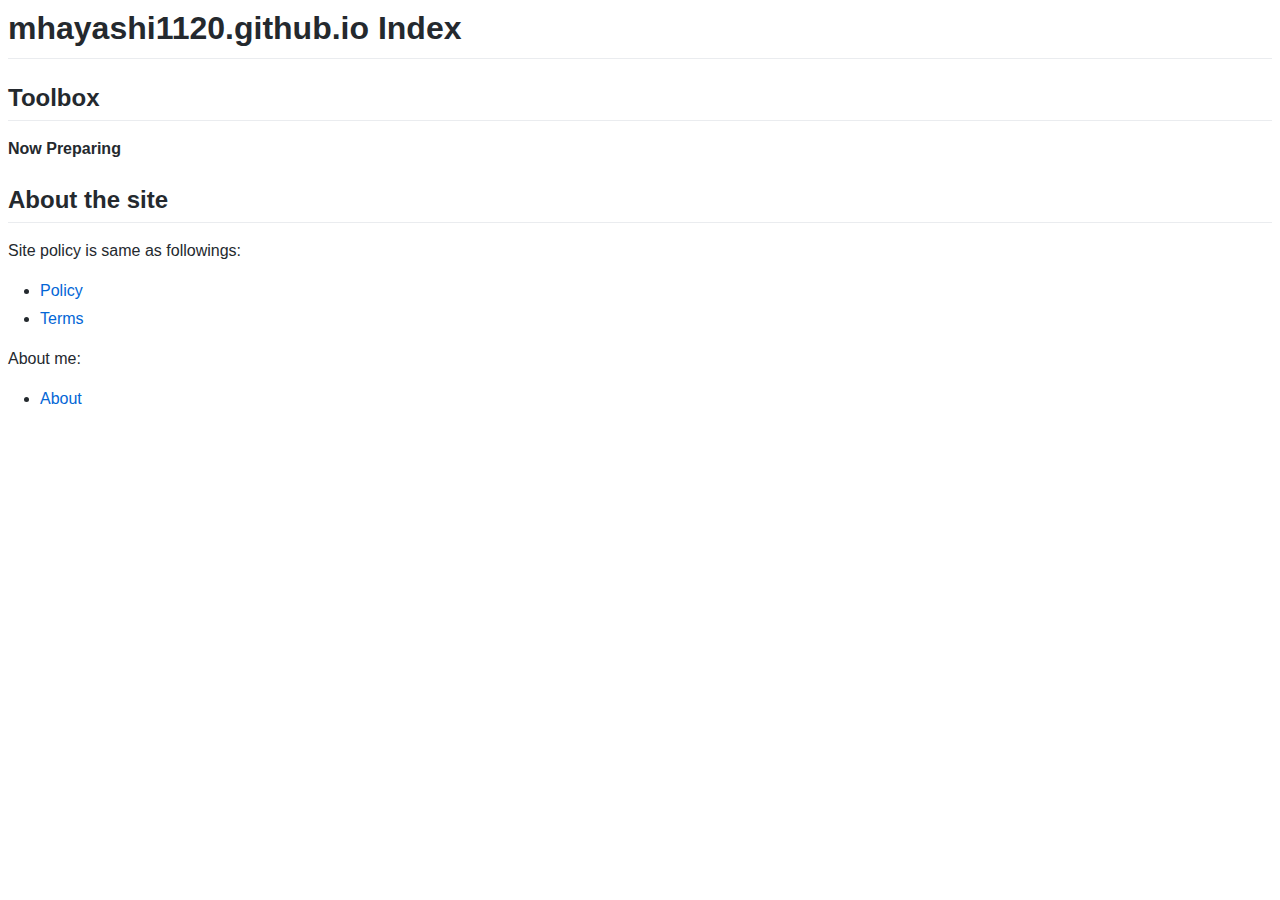
==== index.html @ 0bf37089 "renamed" ====
<!DOCTYPE html>
<html lang="ja"
><head
><meta http-equiv="Content-Type" content="text/html;" charset="utf-8"
/><meta name="viewport" content="width=device-width, initial-scale=1"
/><meta name="description" content="Index,Toolbox"
/><meta name="author" content="Masahiro Hayashi &lt;mhayashi1120@gmail.com&gt;"
/><title
>mhayashi1120.github.io Index</title
><script async src="//pagead2.googlesyndication.com/pagead/js/adsbygoogle.js?client=ca-pub-8552692955110453" crossorigin="anonymous"
></script
><script async src="https://www.googletagmanager.com/gtag/js?id=G-4GS7H1E5RD"
></script
><link rel="icon" type="image/x-icon" href="favicon.ico"
/><link rel="stylesheet" href="/css/basic.css" media="screen"
/><link rel="stylesheet" href="/css/github-markdown/github-markdown.css" media="screen"
/></head
><body
><div class="container markdown-body"
><h1>
<a id="user-content-mhayashi1120githubio-index" class="anchor" href="#mhayashi1120githubio-index" aria-hidden="true"><span aria-hidden="true" class="octicon octicon-link"></span></a>mhayashi1120.github.io Index</h1>
<h2>
<a id="user-content-toolbox" class="anchor" href="#toolbox" aria-hidden="true"><span aria-hidden="true" class="octicon octicon-link"></span></a>Toolbox</h2>
<p><strong>Now Preparing</strong></p>

<h2>
<a id="user-content-about-the-site" class="anchor" href="#about-the-site" aria-hidden="true"><span aria-hidden="true" class="octicon octicon-link"></span></a>About the site</h2>
<p>Site policy is same as followings:</p>
<ul>
<li><a href="https://mhayashi1120.net/contents/privacypolicy" rel="nofollow">Policy</a></li>
<li><a href="https://mhayashi1120.net/contents/terms" rel="nofollow">Terms</a></li>
</ul>
<p>About me:</p>
<ul>
<li><a href="https://mhayashi1120.net/contents/about" rel="nofollow">About</a></li>
</ul>
</div
><script
>
  window.dataLayer = window.dataLayer || [];
  function gtag(){dataLayer.push(arguments);}
  gtag('js', new Date());
</script
></body
></html
>
---- css/basic.css ----
#body-main {
	padding-top: 50px
}
---- css/github-markdown/github-markdown.css ----
.markdown-body .octicon {
  display: inline-block;
  fill: currentColor;
  vertical-align: text-bottom;
}

.markdown-body .anchor {
  float: left;
  line-height: 1;
  margin-left: -20px;
  padding-right: 4px;
}

.markdown-body .anchor:focus {
  outline: none;
}

.markdown-body h1 .octicon-link,
.markdown-body h2 .octicon-link,
.markdown-body h3 .octicon-link,
.markdown-body h4 .octicon-link,
.markdown-body h5 .octicon-link,
.markdown-body h6 .octicon-link {
  color: #1b1f23;
  vertical-align: middle;
  visibility: hidden;
}

.markdown-body h1:hover .anchor,
.markdown-body h2:hover .anchor,
.markdown-body h3:hover .anchor,
.markdown-body h4:hover .anchor,
.markdown-body h5:hover .anchor,
.markdown-body h6:hover .anchor {
  text-decoration: none;
}

.markdown-body h1:hover .anchor .octicon-link,
.markdown-body h2:hover .anchor .octicon-link,
.markdown-body h3:hover .anchor .octicon-link,
.markdown-body h4:hover .anchor .octicon-link,
.markdown-body h5:hover .anchor .octicon-link,
.markdown-body h6:hover .anchor .octicon-link {
  visibility: visible;
}

.markdown-body h1:hover .anchor .octicon-link:before,
.markdown-body h2:hover .anchor .octicon-link:before,
.markdown-body h3:hover .anchor .octicon-link:before,
.markdown-body h4:hover .anchor .octicon-link:before,
.markdown-body h5:hover .anchor .octicon-link:before,
.markdown-body h6:hover .anchor .octicon-link:before {
  width: 16px;
  height: 16px;
  content: ' ';
  display: inline-block;
  background-image: url("data:image/svg+xml,%3Csvg xmlns='http://www.w3.org/2000/svg' viewBox='0 0 16 16' version='1.1' width='16' height='16' aria-hidden='true'%3E%3Cpath fill-rule='evenodd' d='M4 9h1v1H4c-1.5 0-3-1.69-3-3.5S2.55 3 4 3h4c1.45 0 3 1.69 3 3.5 0 1.41-.91 2.72-2 3.25V8.59c.58-.45 1-1.27 1-2.09C10 5.22 8.98 4 8 4H4c-.98 0-2 1.22-2 2.5S3 9 4 9zm9-3h-1v1h1c1 0 2 1.22 2 2.5S13.98 12 13 12H9c-.98 0-2-1.22-2-2.5 0-.83.42-1.64 1-2.09V6.25c-1.09.53-2 1.84-2 3.25C6 11.31 7.55 13 9 13h4c1.45 0 3-1.69 3-3.5S14.5 6 13 6z'%3E%3C/path%3E%3C/svg%3E");
}.markdown-body {
  -ms-text-size-adjust: 100%;
  -webkit-text-size-adjust: 100%;
  line-height: 1.5;
  color: #24292e;
  font-family: -apple-system,BlinkMacSystemFont,Segoe UI,Helvetica,Arial,sans-serif,Apple Color Emoji,Segoe UI Emoji;
  font-size: 16px;
  line-height: 1.5;
  word-wrap: break-word;
}

.markdown-body details {
  display: block;
}

.markdown-body summary {
  display: list-item;
}

.markdown-body a {
  background-color: initial;
}

.markdown-body a:active,
.markdown-body a:hover {
  outline-width: 0;
}

.markdown-body strong {
  font-weight: inherit;
  font-weight: bolder;
}

.markdown-body h1 {
  font-size: 2em;
  margin: .67em 0;
}

.markdown-body img {
  border-style: none;
}

.markdown-body code,
.markdown-body kbd,
.markdown-body pre {
  font-family: monospace,monospace;
  font-size: 1em;
}

.markdown-body hr {
  box-sizing: initial;
  height: 0;
  overflow: visible;
}

.markdown-body input {
  font: inherit;
  margin: 0;
}

.markdown-body input {
  overflow: visible;
}

.markdown-body [type=checkbox] {
  box-sizing: border-box;
  padding: 0;
}

.markdown-body * {
  box-sizing: border-box;
}

.markdown-body input {
  font-family: inherit;
  font-size: inherit;
  line-height: inherit;
}

.markdown-body a {
  color: #0366d6;
  text-decoration: none;
}

.markdown-body a:hover {
  text-decoration: underline;
}

.markdown-body strong {
  font-weight: 600;
}

.markdown-body hr {
  height: 0;
  margin: 15px 0;
  overflow: hidden;
  background: transparent;
  border: 0;
  border-bottom: 1px solid #dfe2e5;
}

.markdown-body hr:after,
.markdown-body hr:before {
  display: table;
  content: "";
}

.markdown-body hr:after {
  clear: both;
}

.markdown-body table {
  border-spacing: 0;
  border-collapse: collapse;
}

.markdown-body td,
.markdown-body th {
  padding: 0;
}

.markdown-body details summary {
  cursor: pointer;
}

.markdown-body kbd {
  display: inline-block;
  padding: 3px 5px;
  font: 11px SFMono-Regular,Consolas,Liberation Mono,Menlo,monospace;
  line-height: 10px;
  color: #444d56;
  vertical-align: middle;
  background-color: #fafbfc;
  border: 1px solid #d1d5da;
  border-radius: 3px;
  box-shadow: inset 0 -1px 0 #d1d5da;
}

.markdown-body h1,
.markdown-body h2,
.markdown-body h3,
.markdown-body h4,
.markdown-body h5,
.markdown-body h6 {
  margin-top: 0;
  margin-bottom: 0;
}

.markdown-body h1 {
  font-size: 32px;
}

.markdown-body h1,
.markdown-body h2 {
  font-weight: 600;
}

.markdown-body h2 {
  font-size: 24px;
}

.markdown-body h3 {
  font-size: 20px;
}

.markdown-body h3,
.markdown-body h4 {
  font-weight: 600;
}

.markdown-body h4 {
  font-size: 16px;
}

.markdown-body h5 {
  font-size: 14px;
}

.markdown-body h5,
.markdown-body h6 {
  font-weight: 600;
}

.markdown-body h6 {
  font-size: 12px;
}

.markdown-body p {
  margin-top: 0;
  margin-bottom: 10px;
}

.markdown-body blockquote {
  margin: 0;
}

.markdown-body ol,
.markdown-body ul {
  padding-left: 0;
  margin-top: 0;
  margin-bottom: 0;
}

.markdown-body ol ol,
.markdown-body ul ol {
  list-style-type: lower-roman;
}

.markdown-body ol ol ol,
.markdown-body ol ul ol,
.markdown-body ul ol ol,
.markdown-body ul ul ol {
  list-style-type: lower-alpha;
}

.markdown-body dd {
  margin-left: 0;
}

.markdown-body code,
.markdown-body pre {
  font-family: SFMono-Regular,Consolas,Liberation Mono,Menlo,monospace;
  font-size: 12px;
}

.markdown-body pre {
  margin-top: 0;
  margin-bottom: 0;
}

.markdown-body input::-webkit-inner-spin-button,
.markdown-body input::-webkit-outer-spin-button {
  margin: 0;
  -webkit-appearance: none;
  appearance: none;
}

.markdown-body :checked+.radio-label {
  position: relative;
  z-index: 1;
  border-color: #0366d6;
}

.markdown-body .border {
  border: 1px solid #e1e4e8!important;
}

.markdown-body .border-0 {
  border: 0!important;
}

.markdown-body .border-bottom {
  border-bottom: 1px solid #e1e4e8!important;
}

.markdown-body .rounded-1 {
  border-radius: 3px!important;
}

.markdown-body .bg-white {
  background-color: #fff!important;
}

.markdown-body .bg-gray-light {
  background-color: #fafbfc!important;
}

.markdown-body .text-gray-light {
  color: #6a737d!important;
}

.markdown-body .mb-0 {
  margin-bottom: 0!important;
}

.markdown-body .my-2 {
  margin-top: 8px!important;
  margin-bottom: 8px!important;
}

.markdown-body .pl-0 {
  padding-left: 0!important;
}

.markdown-body .py-0 {
  padding-top: 0!important;
  padding-bottom: 0!important;
}

.markdown-body .pl-1 {
  padding-left: 4px!important;
}

.markdown-body .pl-2 {
  padding-left: 8px!important;
}

.markdown-body .py-2 {
  padding-top: 8px!important;
  padding-bottom: 8px!important;
}

.markdown-body .pl-3,
.markdown-body .px-3 {
  padding-left: 16px!important;
}

.markdown-body .px-3 {
  padding-right: 16px!important;
}

.markdown-body .pl-4 {
  padding-left: 24px!important;
}

.markdown-body .pl-5 {
  padding-left: 32px!important;
}

.markdown-body .pl-6 {
  padding-left: 40px!important;
}

.markdown-body .f6 {
  font-size: 12px!important;
}

.markdown-body .lh-condensed {
  line-height: 1.25!important;
}

.markdown-body .text-bold {
  font-weight: 600!important;
}

.markdown-body .pl-c {
  color: #6a737d;
}

.markdown-body .pl-c1,
.markdown-body .pl-s .pl-v {
  color: #005cc5;
}

.markdown-body .pl-e,
.markdown-body .pl-en {
  color: #6f42c1;
}

.markdown-body .pl-s .pl-s1,
.markdown-body .pl-smi {
  color: #24292e;
}

.markdown-body .pl-ent {
  color: #22863a;
}

.markdown-body .pl-k {
  color: #d73a49;
}

.markdown-body .pl-pds,
.markdown-body .pl-s,
.markdown-body .pl-s .pl-pse .pl-s1,
.markdown-body .pl-sr,
.markdown-body .pl-sr .pl-cce,
.markdown-body .pl-sr .pl-sra,
.markdown-body .pl-sr .pl-sre {
  color: #032f62;
}

.markdown-body .pl-smw,
.markdown-body .pl-v {
  color: #e36209;
}

.markdown-body .pl-bu {
  color: #b31d28;
}

.markdown-body .pl-ii {
  color: #fafbfc;
  background-color: #b31d28;
}

.markdown-body .pl-c2 {
  color: #fafbfc;
  background-color: #d73a49;
}

.markdown-body .pl-c2:before {
  content: "^M";
}

.markdown-body .pl-sr .pl-cce {
  font-weight: 700;
  color: #22863a;
}

.markdown-body .pl-ml {
  color: #735c0f;
}

.markdown-body .pl-mh,
.markdown-body .pl-mh .pl-en,
.markdown-body .pl-ms {
  font-weight: 700;
  color: #005cc5;
}

.markdown-body .pl-mi {
  font-style: italic;
  color: #24292e;
}

.markdown-body .pl-mb {
  font-weight: 700;
  color: #24292e;
}

.markdown-body .pl-md {
  color: #b31d28;
  background-color: #ffeef0;
}

.markdown-body .pl-mi1 {
  color: #22863a;
  background-color: #f0fff4;
}

.markdown-body .pl-mc {
  color: #e36209;
  background-color: #ffebda;
}

.markdown-body .pl-mi2 {
  color: #f6f8fa;
  background-color: #005cc5;
}

.markdown-body .pl-mdr {
  font-weight: 700;
  color: #6f42c1;
}

.markdown-body .pl-ba {
  color: #586069;
}

.markdown-body .pl-sg {
  color: #959da5;
}

.markdown-body .pl-corl {
  text-decoration: underline;
  color: #032f62;
}

.markdown-body .mb-0 {
  margin-bottom: 0!important;
}

.markdown-body .my-2 {
  margin-bottom: 8px!important;
}

.markdown-body .my-2 {
  margin-top: 8px!important;
}

.markdown-body .pl-0 {
  padding-left: 0!important;
}

.markdown-body .py-0 {
  padding-top: 0!important;
  padding-bottom: 0!important;
}

.markdown-body .pl-1 {
  padding-left: 4px!important;
}

.markdown-body .pl-2 {
  padding-left: 8px!important;
}

.markdown-body .py-2 {
  padding-top: 8px!important;
  padding-bottom: 8px!important;
}

.markdown-body .pl-3 {
  padding-left: 16px!important;
}

.markdown-body .pl-4 {
  padding-left: 24px!important;
}

.markdown-body .pl-5 {
  padding-left: 32px!important;
}

.markdown-body .pl-6 {
  padding-left: 40px!important;
}

.markdown-body .pl-7 {
  padding-left: 48px!important;
}

.markdown-body .pl-8 {
  padding-left: 64px!important;
}

.markdown-body .pl-9 {
  padding-left: 80px!important;
}

.markdown-body .pl-10 {
  padding-left: 96px!important;
}

.markdown-body .pl-11 {
  padding-left: 112px!important;
}

.markdown-body .pl-12 {
  padding-left: 128px!important;
}

.markdown-body hr {
  border-bottom-color: #eee;
}

.markdown-body kbd {
  display: inline-block;
  padding: 3px 5px;
  font: 11px SFMono-Regular,Consolas,Liberation Mono,Menlo,monospace;
  line-height: 10px;
  color: #444d56;
  vertical-align: middle;
  background-color: #fafbfc;
  border: 1px solid #d1d5da;
  border-radius: 3px;
  box-shadow: inset 0 -1px 0 #d1d5da;
}

.markdown-body:after,
.markdown-body:before {
  display: table;
  content: "";
}

.markdown-body:after {
  clear: both;
}

.markdown-body>:first-child {
  margin-top: 0!important;
}

.markdown-body>:last-child {
  margin-bottom: 0!important;
}

.markdown-body a:not([href]) {
  color: inherit;
  text-decoration: none;
}

.markdown-body blockquote,
.markdown-body details,
.markdown-body dl,
.markdown-body ol,
.markdown-body p,
.markdown-body pre,
.markdown-body table,
.markdown-body ul {
  margin-top: 0;
  margin-bottom: 16px;
}

.markdown-body hr {
  height: .25em;
  padding: 0;
  margin: 24px 0;
  background-color: #e1e4e8;
  border: 0;
}

.markdown-body blockquote {
  padding: 0 1em;
  color: #6a737d;
  border-left: .25em solid #dfe2e5;
}

.markdown-body blockquote>:first-child {
  margin-top: 0;
}

.markdown-body blockquote>:last-child {
  margin-bottom: 0;
}

.markdown-body h1,
.markdown-body h2,
.markdown-body h3,
.markdown-body h4,
.markdown-body h5,
.markdown-body h6 {
  margin-top: 24px;
  margin-bottom: 16px;
  font-weight: 600;
  line-height: 1.25;
}

.markdown-body h1 {
  font-size: 2em;
}

.markdown-body h1,
.markdown-body h2 {
  padding-bottom: .3em;
  border-bottom: 1px solid #eaecef;
}

.markdown-body h2 {
  font-size: 1.5em;
}

.markdown-body h3 {
  font-size: 1.25em;
}

.markdown-body h4 {
  font-size: 1em;
}

.markdown-body h5 {
  font-size: .875em;
}

.markdown-body h6 {
  font-size: .85em;
  color: #6a737d;
}

.markdown-body ol,
.markdown-body ul {
  padding-left: 2em;
}

.markdown-body ol ol,
.markdown-body ol ul,
.markdown-body ul ol,
.markdown-body ul ul {
  margin-top: 0;
  margin-bottom: 0;
}

.markdown-body li {
  word-wrap: break-all;
}

.markdown-body li>p {
  margin-top: 16px;
}

.markdown-body li+li {
  margin-top: .25em;
}

.markdown-body dl {
  padding: 0;
}

.markdown-body dl dt {
  padding: 0;
  margin-top: 16px;
  font-size: 1em;
  font-style: italic;
  font-weight: 600;
}

.markdown-body dl dd {
  padding: 0 16px;
  margin-bottom: 16px;
}

.markdown-body table {
  display: block;
  width: 100%;
  overflow: auto;
}

.markdown-body table th {
  font-weight: 600;
}

.markdown-body table td,
.markdown-body table th {
  padding: 6px 13px;
  border: 1px solid #dfe2e5;
}

.markdown-body table tr {
  background-color: #fff;
  border-top: 1px solid #c6cbd1;
}

.markdown-body table tr:nth-child(2n) {
  background-color: #f6f8fa;
}

.markdown-body img {
  max-width: 100%;
  box-sizing: initial;
  background-color: #fff;
}

.markdown-body img[align=right] {
  padding-left: 20px;
}

.markdown-body img[align=left] {
  padding-right: 20px;
}

.markdown-body code {
  padding: .2em .4em;
  margin: 0;
  font-size: 85%;
  background-color: rgba(27,31,35,.05);
  border-radius: 3px;
}

.markdown-body pre {
  word-wrap: normal;
}

.markdown-body pre>code {
  padding: 0;
  margin: 0;
  font-size: 100%;
  word-break: normal;
  white-space: pre;
  background: transparent;
  border: 0;
}

.markdown-body .highlight {
  margin-bottom: 16px;
}

.markdown-body .highlight pre {
  margin-bottom: 0;
  word-break: normal;
}

.markdown-body .highlight pre,
.markdown-body pre {
  padding: 16px;
  overflow: auto;
  font-size: 85%;
  line-height: 1.45;
  background-color: #f6f8fa;
  border-radius: 3px;
}

.markdown-body pre code {
  display: inline;
  max-width: auto;
  padding: 0;
  margin: 0;
  overflow: visible;
  line-height: inherit;
  word-wrap: normal;
  background-color: initial;
  border: 0;
}

.markdown-body .commit-tease-sha {
  display: inline-block;
  font-family: SFMono-Regular,Consolas,Liberation Mono,Menlo,monospace;
  font-size: 90%;
  color: #444d56;
}

.markdown-body .full-commit .btn-outline:not(:disabled):hover {
  color: #005cc5;
  border-color: #005cc5;
}

.markdown-body .blob-wrapper {
  overflow-x: auto;
  overflow-y: hidden;
}

.markdown-body .blob-wrapper-embedded {
  max-height: 240px;
  overflow-y: auto;
}

.markdown-body .blob-num {
  width: 1%;
  min-width: 50px;
  padding-right: 10px;
  padding-left: 10px;
  font-family: SFMono-Regular,Consolas,Liberation Mono,Menlo,monospace;
  font-size: 12px;
  line-height: 20px;
  color: rgba(27,31,35,.3);
  text-align: right;
  white-space: nowrap;
  vertical-align: top;
  cursor: pointer;
  -webkit-user-select: none;
  -moz-user-select: none;
  -ms-user-select: none;
  user-select: none;
}

.markdown-body .blob-num:hover {
  color: rgba(27,31,35,.6);
}

.markdown-body .blob-num:before {
  content: attr(data-line-number);
}

.markdown-body .blob-code {
  position: relative;
  padding-right: 10px;
  padding-left: 10px;
  line-height: 20px;
  vertical-align: top;
}

.markdown-body .blob-code-inner {
  overflow: visible;
  font-family: SFMono-Regular,Consolas,Liberation Mono,Menlo,monospace;
  font-size: 12px;
  color: #24292e;
  word-wrap: normal;
  white-space: pre;
}

.markdown-body .pl-token.active,
.markdown-body .pl-token:hover {
  cursor: pointer;
  background: #ffea7f;
}

.markdown-body .tab-size[data-tab-size="1"] {
  -moz-tab-size: 1;
  tab-size: 1;
}

.markdown-body .tab-size[data-tab-size="2"] {
  -moz-tab-size: 2;
  tab-size: 2;
}

.markdown-body .tab-size[data-tab-size="3"] {
  -moz-tab-size: 3;
  tab-size: 3;
}

.markdown-body .tab-size[data-tab-size="4"] {
  -moz-tab-size: 4;
  tab-size: 4;
}

.markdown-body .tab-size[data-tab-size="5"] {
  -moz-tab-size: 5;
  tab-size: 5;
}

.markdown-body .tab-size[data-tab-size="6"] {
  -moz-tab-size: 6;
  tab-size: 6;
}

.markdown-body .tab-size[data-tab-size="7"] {
  -moz-tab-size: 7;
  tab-size: 7;
}

.markdown-body .tab-size[data-tab-size="8"] {
  -moz-tab-size: 8;
  tab-size: 8;
}

.markdown-body .tab-size[data-tab-size="9"] {
  -moz-tab-size: 9;
  tab-size: 9;
}

.markdown-body .tab-size[data-tab-size="10"] {
  -moz-tab-size: 10;
  tab-size: 10;
}

.markdown-body .tab-size[data-tab-size="11"] {
  -moz-tab-size: 11;
  tab-size: 11;
}

.markdown-body .tab-size[data-tab-size="12"] {
  -moz-tab-size: 12;
  tab-size: 12;
}

.markdown-body .task-list-item {
  list-style-type: none;
}

.markdown-body .task-list-item+.task-list-item {
  margin-top: 3px;
}

.markdown-body .task-list-item input {
  margin: 0 .2em .25em -1.6em;
  vertical-align: middle;
}
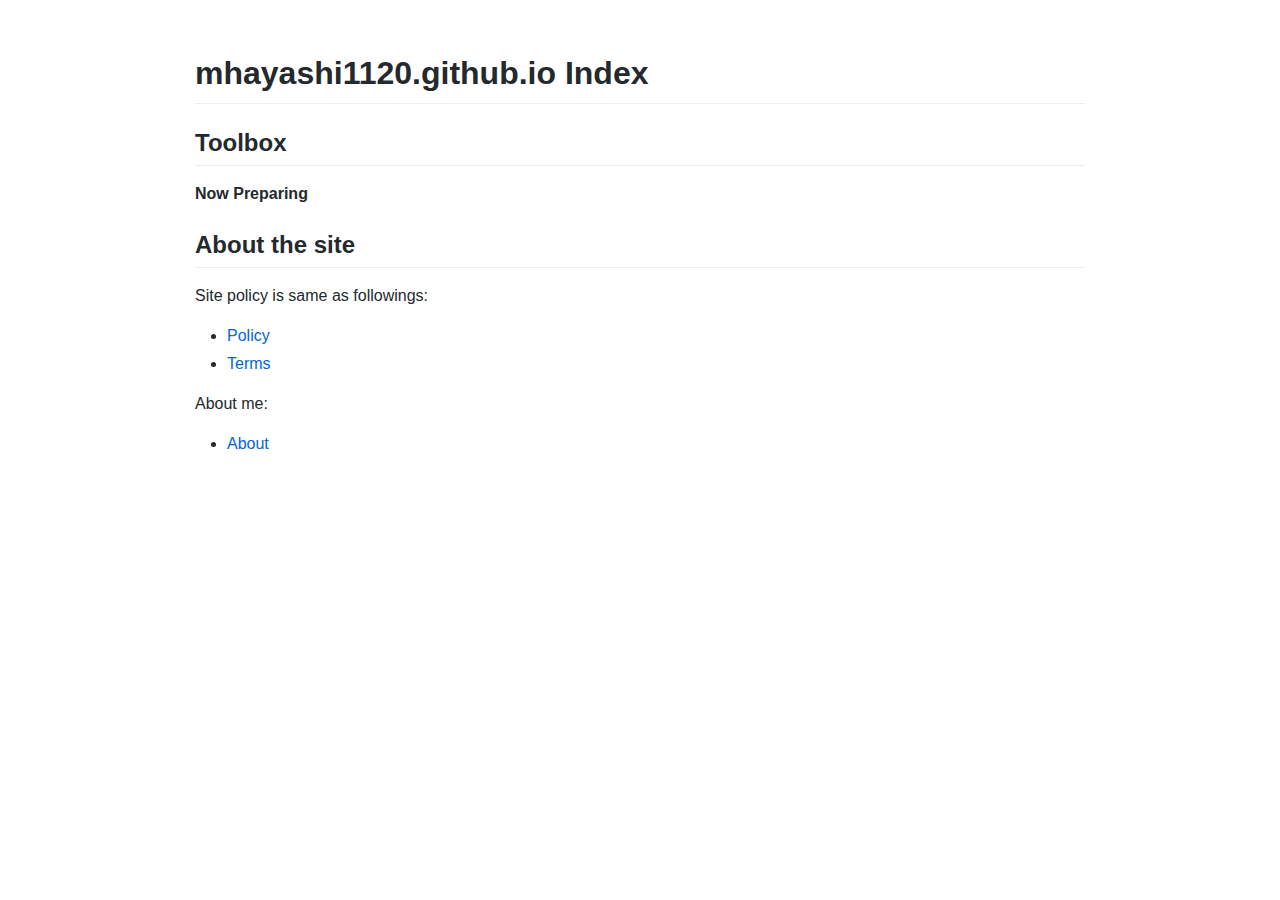
==== commit 41ffee1f: "add new style" ====
--- a/index.html
+++ b/index.html
@@ -11,12 +11,28 @@
 ></script
 ><script async src="https://www.googletagmanager.com/gtag/js?id=G-4GS7H1E5RD"
 ></script
+><style
+>
+	.markdown-body {
+		box-sizing: border-box;
+		min-width: 200px;
+		max-width: 980px;
+		margin: 0 auto;
+		padding: 45px;
+	}
+
+	@media (max-width: 767px) {
+		.markdown-body {
+			padding: 15px;
+		}
+	}
+</style
 ><link rel="icon" type="image/x-icon" href="favicon.ico"
 /><link rel="stylesheet" href="/css/basic.css" media="screen"
 /><link rel="stylesheet" href="/css/github-markdown/github-markdown.css" media="screen"
 /></head
 ><body
-><div class="container markdown-body"
+><div class="markdown-body"
 ><h1>
 <a id="user-content-mhayashi1120githubio-index" class="anchor" href="#mhayashi1120githubio-index" aria-hidden="true"><span aria-hidden="true" class="octicon octicon-link"></span></a>mhayashi1120.github.io Index</h1>
 <h2>
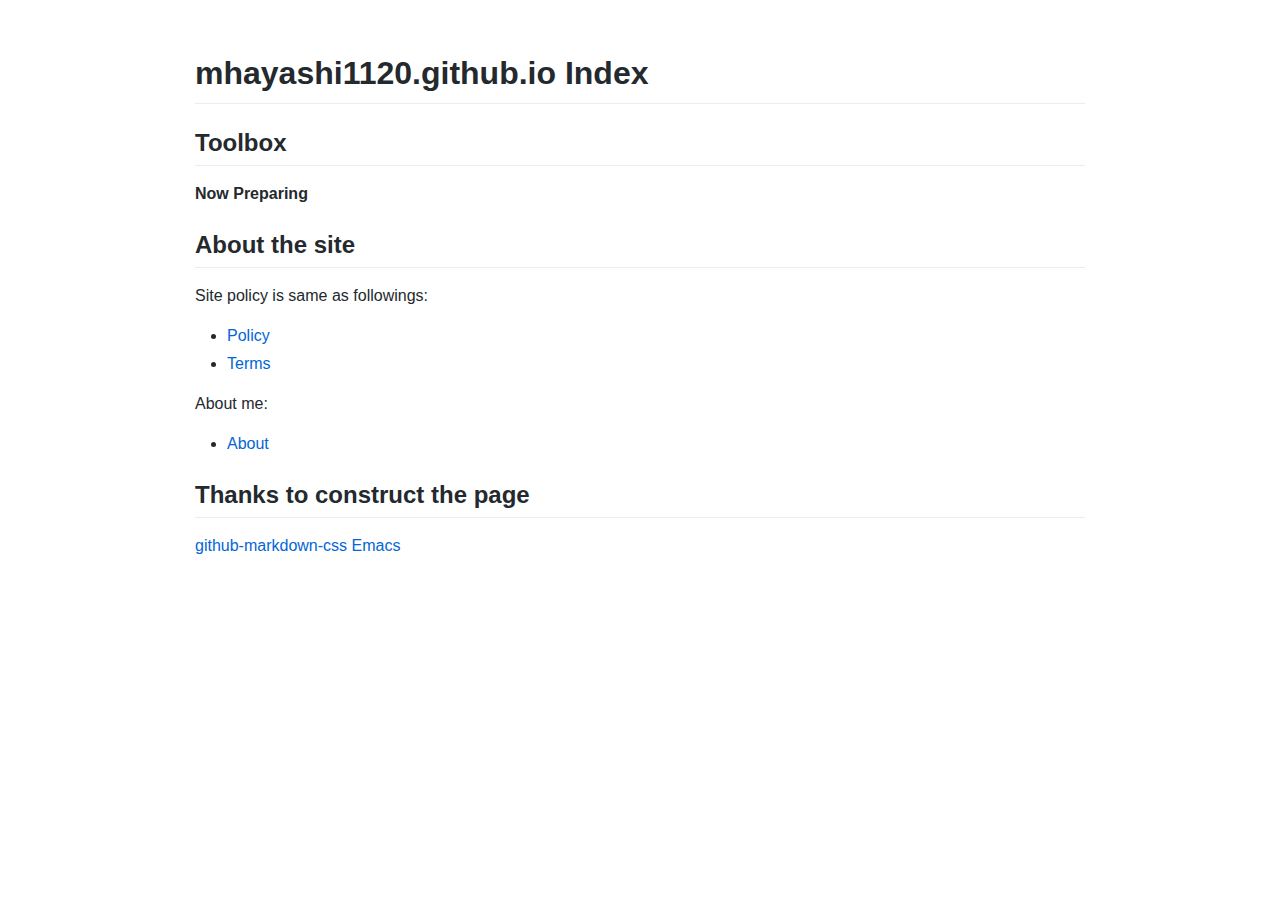
==== commit 9f0c3f98: "add adsense code" ====
--- a/index.html
+++ b/index.html
@@ -7,7 +7,7 @@
 /><meta name="author" content="Masahiro Hayashi &lt;mhayashi1120@gmail.com&gt;"
 /><title
 >mhayashi1120.github.io Index</title
-><script async src="//pagead2.googlesyndication.com/pagead/js/adsbygoogle.js?client=ca-pub-8552692955110453" crossorigin="anonymous"
+><script async src="https://pagead2.googlesyndication.com/pagead/js/adsbygoogle.js?client=ca-pub-8552692955110453" crossorigin="anonymous"
 ></script
 ><script async src="https://www.googletagmanager.com/gtag/js?id=G-4GS7H1E5RD"
 ></script
@@ -50,7 +50,17 @@
 <ul>
 <li><a href="https://mhayashi1120.net/contents/about" rel="nofollow">About</a></li>
 </ul>
+<h2>
+<a id="user-content-thanks-to-construct-the-page" class="anchor" href="#thanks-to-construct-the-page" aria-hidden="true"><span aria-hidden="true" class="octicon octicon-link"></span></a>Thanks to construct the page</h2>
+<p><a href="https://github.com/sindresorhus/github-markdown-css">github-markdown-css</a>
+<a href="https://www.gnu.org/software/emacs/" rel="nofollow">Emacs</a></p>
 </div
+><!-- MH GithubPages Basic --><ins class="adsbygoogle" style="display:block" data-ad-client="ca-pub-8552692955110453" data-ad-slot="6560124636" data-ad-format="auto" data-full-width-responsive="true"
+></ins
+><script
+>
+     (adsbygoogle = window.adsbygoogle || []).push({});
+</script
 ><script
 >
   window.dataLayer = window.dataLayer || [];
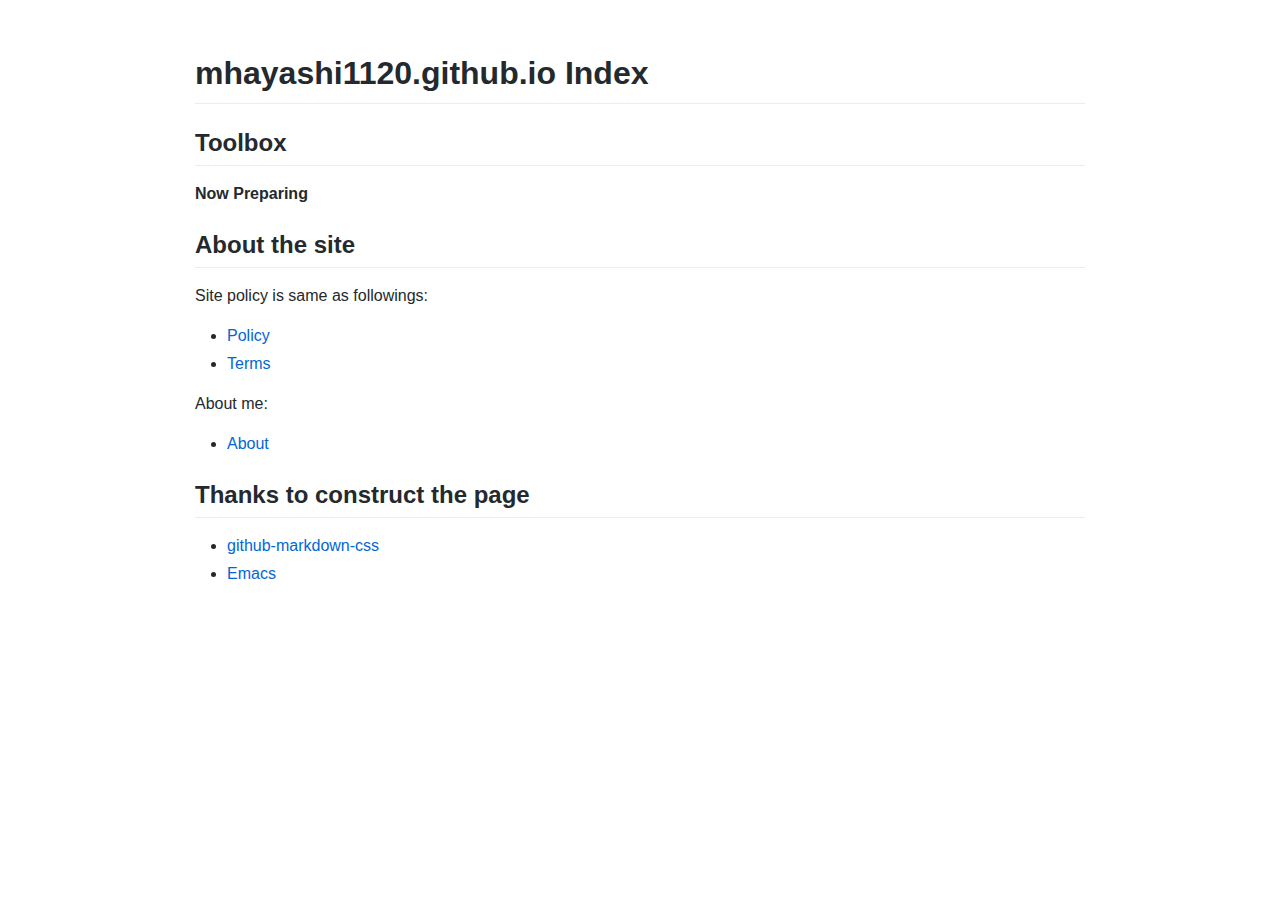
==== commit f097aec5: "update format" ====
--- a/index.html
+++ b/index.html
@@ -52,10 +52,12 @@
 </ul>
 <h2>
 <a id="user-content-thanks-to-construct-the-page" class="anchor" href="#thanks-to-construct-the-page" aria-hidden="true"><span aria-hidden="true" class="octicon octicon-link"></span></a>Thanks to construct the page</h2>
-<p><a href="https://github.com/sindresorhus/github-markdown-css">github-markdown-css</a>
-<a href="https://www.gnu.org/software/emacs/" rel="nofollow">Emacs</a></p>
+<ul>
+<li><a href="https://github.com/sindresorhus/github-markdown-css">github-markdown-css</a></li>
+<li><a href="https://www.gnu.org/software/emacs/" rel="nofollow">Emacs</a></li>
+</ul>
 </div
-><!-- MH GithubPages Basic --><ins class="adsbygoogle" style="display:block" data-ad-client="ca-pub-8552692955110453" data-ad-slot="6560124636" data-ad-format="auto" data-full-width-responsive="true"
+><!-- MH GithubPages Basic --><ins class="adsbygoogle" style="display: block;" data-ad-client="ca-pub-8552692955110453" data-ad-slot="6560124636" data-ad-format="auto" data-full-width-responsive="true"
 ></ins
 ><script
 >
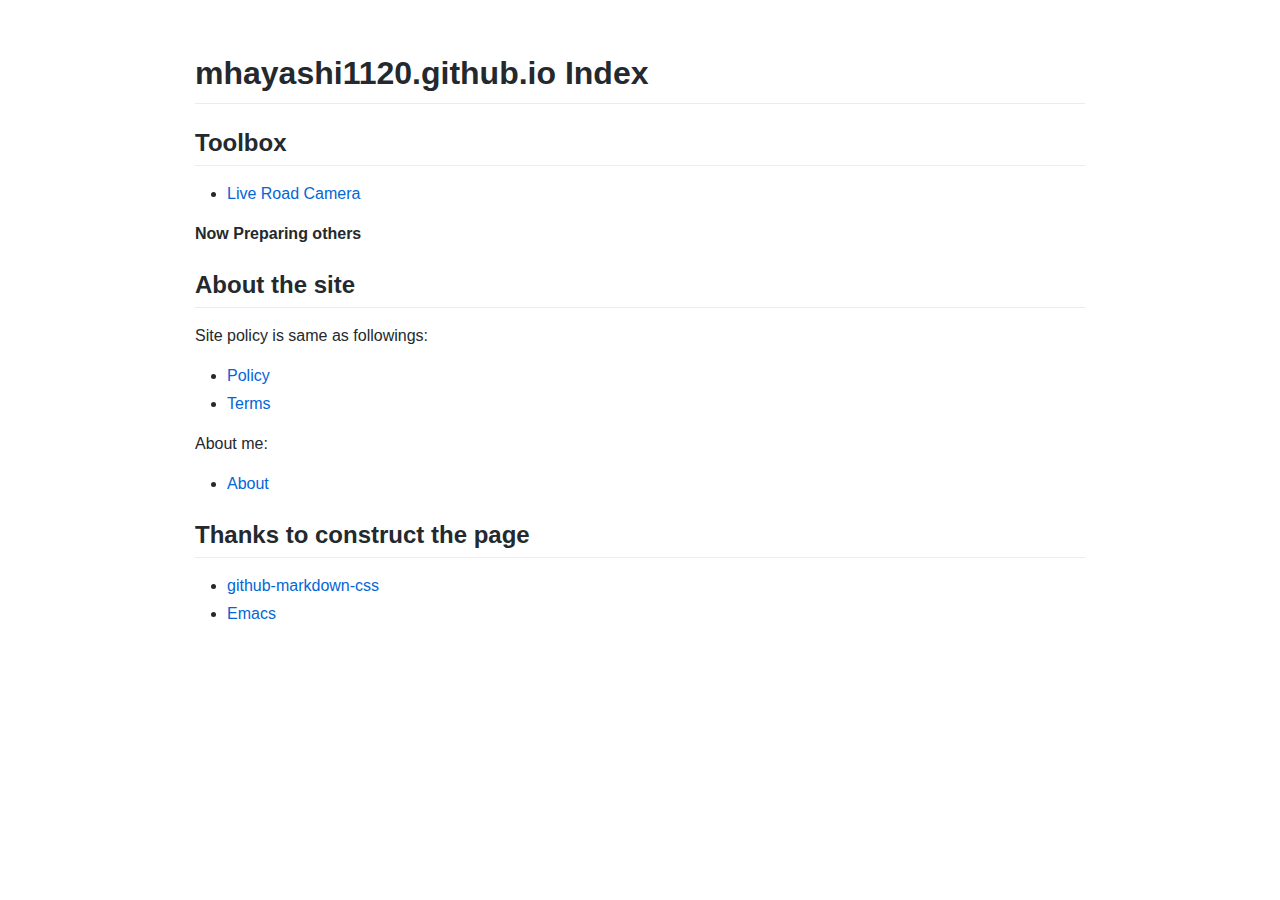
==== commit 52e698f3: "update" ====
--- a/index.html
+++ b/index.html
@@ -37,8 +37,10 @@
 <a id="user-content-mhayashi1120githubio-index" class="anchor" href="#mhayashi1120githubio-index" aria-hidden="true"><span aria-hidden="true" class="octicon octicon-link"></span></a>mhayashi1120.github.io Index</h1>
 <h2>
 <a id="user-content-toolbox" class="anchor" href="#toolbox" aria-hidden="true"><span aria-hidden="true" class="octicon octicon-link"></span></a>Toolbox</h2>
-<p><strong>Now Preparing</strong></p>
-
+<ul>
+<li><a href="/LiveCamera">Live Road Camera</a></li>
+</ul>
+<p><strong>Now Preparing others</strong></p>
 <h2>
 <a id="user-content-about-the-site" class="anchor" href="#about-the-site" aria-hidden="true"><span aria-hidden="true" class="octicon octicon-link"></span></a>About the site</h2>
 <p>Site policy is same as followings:</p>
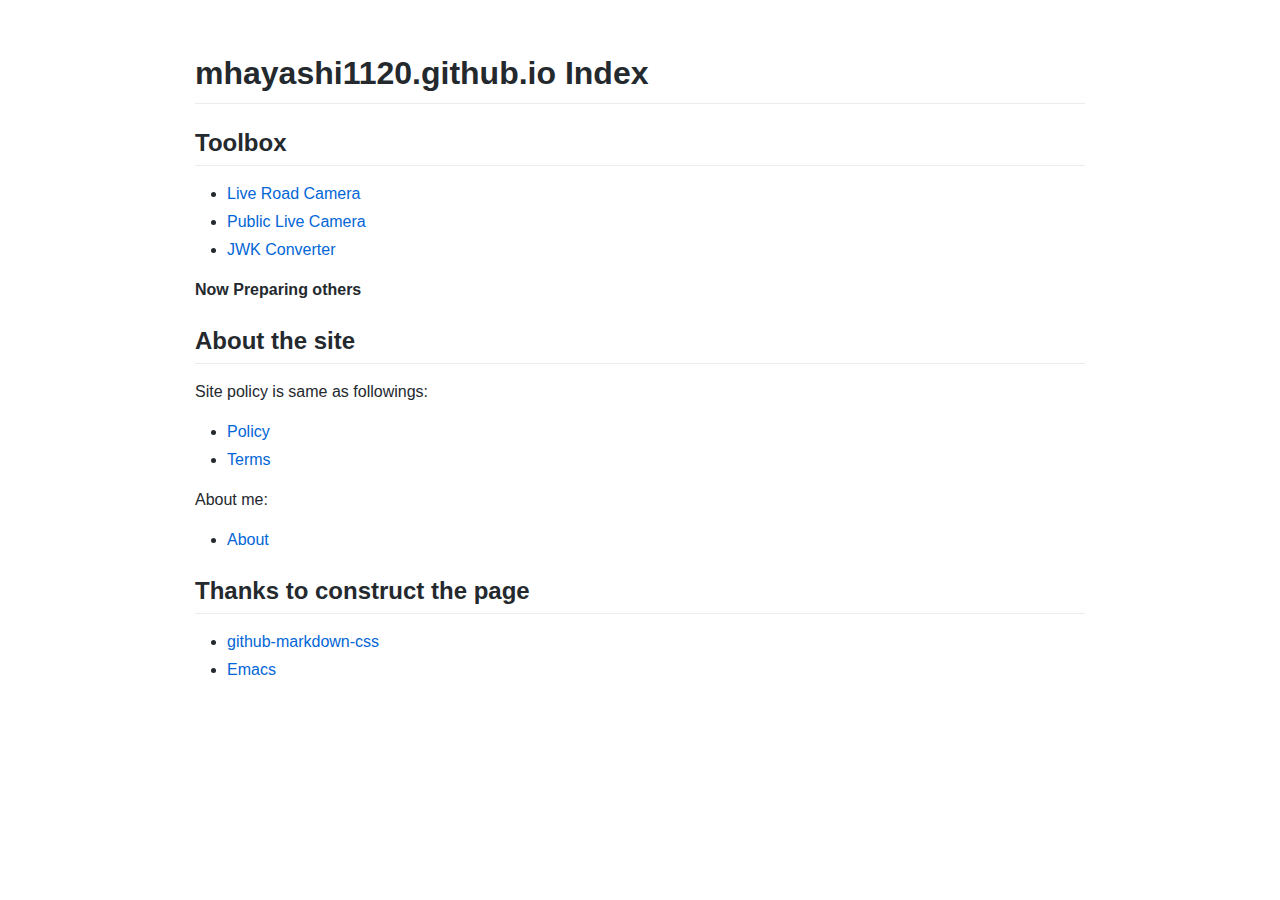
==== commit 5c65f0e8: "add new item" ====
--- a/index.html
+++ b/index.html
@@ -5,8 +5,16 @@
 /><meta name="viewport" content="width=device-width, initial-scale=1"
 /><meta name="description" content="Index,Toolbox"
 /><meta name="author" content="Masahiro Hayashi &lt;mhayashi1120@gmail.com&gt;"
+/><meta property="og:title" content="mhayashi1120 GithubPages"
+/><meta property="og:type" content="website"
+/><meta property="og:url" content="https://github.mhayashi1120.net/"
+/><meta property="og:image" content="https://mhayashi1120.net/assets/logo_md.png"
+/><meta property="og:description" content="目次"
+/><meta property="og:site_name" content="mhayashi1120 GithubPages"
+/><meta property="og:locale" content="ja_JP"
+/><meta property="og:locale" content="en"
 /><title
->mhayashi1120.github.io Index</title
+>github.mhayashi1120.net Index</title
 ><script async src="https://pagead2.googlesyndication.com/pagead/js/adsbygoogle.js?client=ca-pub-8552692955110453" crossorigin="anonymous"
 ></script
 ><script async src="https://www.googletagmanager.com/gtag/js?id=G-4GS7H1E5RD"
@@ -39,6 +47,8 @@
 <a id="user-content-toolbox" class="anchor" href="#toolbox" aria-hidden="true"><span aria-hidden="true" class="octicon octicon-link"></span></a>Toolbox</h2>
 <ul>
 <li><a href="/LiveCamera">Live Road Camera</a></li>
+<li><a href="https://github.com/mhayashi1120/PublicLiveCamera">Public Live Camera</a></li>
+<li><a href="https://mhayashi1120.net/Tools/JWK-Converter" rel="nofollow">JWK Converter</a></li>
 </ul>
 <p><strong>Now Preparing others</strong></p>
 <h2>
